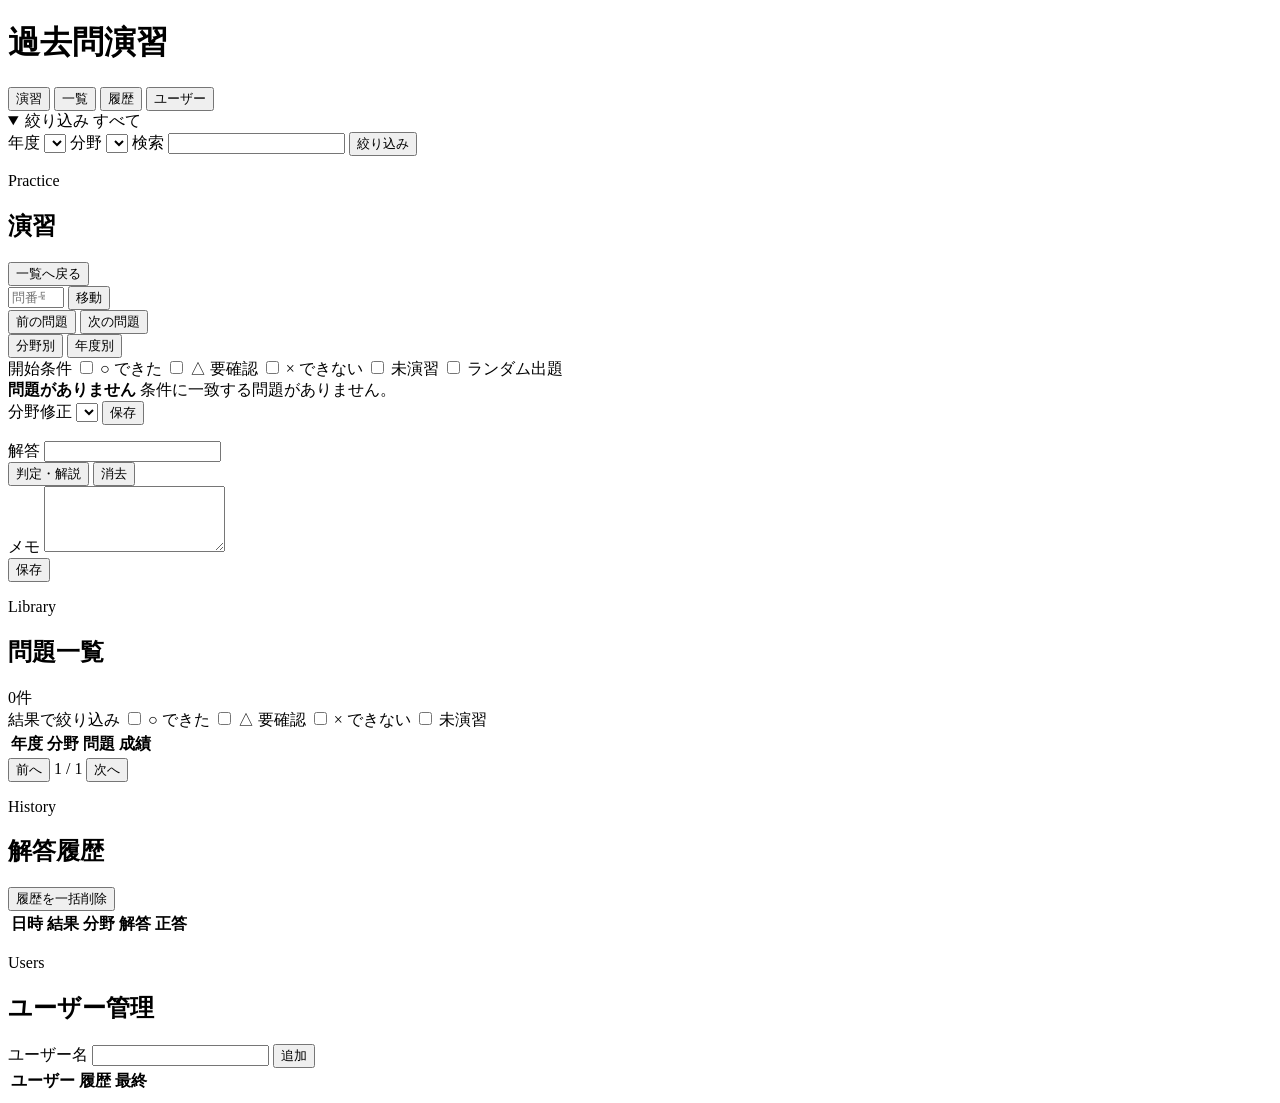
==== static/index.html @ ea81ef84 "Show question attempt history and improve PDF image label capture" ====
<!doctype html>
<html lang="ja">
  <head>
    <meta charset="utf-8">
    <meta name="viewport" content="width=device-width, initial-scale=1, viewport-fit=cover">
    <title>過去問演習</title>
    <link rel="stylesheet" href="/app.css?v=20260715-question-attempt-history">
  </head>
  <body>
    <div class="app-shell">
      <header class="topbar">
        <div>
          <h1>過去問演習</h1>
          <p id="currentUserDisplay" class="current-user-display"></p>
          <nav id="examTabs" class="exam-tabs" aria-label="試験切替"></nav>
        </div>
      </header>

      <main class="workspace">
        <aside class="sidebar">
          <nav class="tabs" aria-label="画面切替">
            <button class="tab active" data-tab="practice">演習</button>
            <button class="tab" data-tab="library">一覧</button>
            <button class="tab" data-tab="history">履歴</button>
            <button id="usersTab" class="tab hidden" data-tab="users">ユーザー</button>
          </nav>

          <details id="filterPanel" class="filter-panel" aria-label="絞り込み" open>
            <summary class="filter-summary">
              <span>絞り込み</span>
              <span id="filterSummaryText" class="filter-summary-text">すべて</span>
            </summary>
            <div class="filter-fields">
              <label>
                <span>年度</span>
                <select id="filterYear"></select>
              </label>
              <label>
                <span>分野</span>
                <select id="filterCategory"></select>
              </label>
              <label>
                <span>検索</span>
                <input id="filterKeyword" type="search" autocomplete="off">
              </label>
              <button id="applyFilters" class="primary">絞り込み</button>
            </div>
          </details>
        </aside>

        <section class="content">
          <section id="practiceView" class="view active" aria-labelledby="practiceTitle">
            <div class="view-head">
              <div>
                <p class="eyebrow">Practice</p>
                <h2 id="practiceTitle">演習</h2>
              </div>
              <div class="practice-toolbar">
                <button id="backToStudyMap" class="ghost hidden" type="button">一覧へ戻る</button>
                <form id="jumpForm" class="jump-form" aria-label="問題番号へ移動">
                  <input id="jumpQuestionNumber" type="number" min="1" max="200" inputmode="numeric" autocomplete="off" placeholder="問番号" aria-label="問題番号">
                  <button id="jumpQuestion" class="ghost" type="submit">移動</button>
                </form>
                <div class="nav-buttons">
                  <button id="prevQuestion" class="ghost" type="button">前の問題</button>
                  <button id="nextQuestion" class="ghost" type="button">次の問題</button>
                </div>
              </div>
            </div>

            <section id="studyMap" class="study-map" aria-label="演習メニュー">
              <nav class="study-tabs" aria-label="演習メニュー切替">
                <button class="study-tab active" type="button" data-study-mode="category">分野別</button>
                <button class="study-tab" type="button" data-study-mode="year">年度別</button>
              </nav>
              <div id="practiceResultFilter" class="result-filter practice-start-filter" role="group" aria-label="開始条件">
                <span class="result-filter-label">開始条件</span>
                <label class="result-check ok">
                  <input type="checkbox" data-practice-result-filter="ok">
                  <span>○ できた</span>
                </label>
                <label class="result-check warn">
                  <input type="checkbox" data-practice-result-filter="warn">
                  <span>△ 要確認</span>
                </label>
                <label class="result-check wrong">
                  <input type="checkbox" data-practice-result-filter="wrong">
                  <span>× できない</span>
                </label>
                <label class="result-check untried">
                  <input type="checkbox" data-practice-result-filter="untried">
                  <span>未演習</span>
                </label>
                <label class="result-check random">
                  <input type="checkbox" id="practiceRandomToggle">
                  <span>ランダム出題</span>
                </label>
              </div>
              <div id="studyList" class="study-list"></div>
            </section>

            <article id="practiceSession" class="practice-panel hidden">
              <div id="emptyPractice" class="empty-state">
                <strong>問題がありません</strong>
                <span>条件に一致する問題がありません。</span>
              </div>
              <div id="questionArea" class="question-area hidden">
                <div id="questionMeta" class="meta-row"></div>
                <div id="practiceCategoryEditor" class="practice-category-editor hidden">
                  <label>
                    <span>分野修正</span>
                    <select id="practiceCategorySelect"></select>
                  </label>
                  <button id="savePracticeCategory" class="ghost" type="button">保存</button>
                </div>
                <p id="questionText" class="question-text"></p>
                <div id="questionSourceLinks" class="question-source-links"></div>
                <div id="questionImages" class="question-images"></div>
                <form id="answerForm" class="answer-form">
                  <div id="choiceList" class="choice-list"></div>
                  <label id="freeAnswerWrap" class="free-answer hidden">
                    <span>解答</span>
                    <input id="freeAnswer" type="text" autocomplete="off">
                  </label>
                  <div class="action-row">
                    <button class="primary" type="submit">判定・解説</button>
                    <button id="clearAnswer" class="ghost" type="button">消去</button>
                  </div>
                </form>
                <div id="resultBox" class="result-box hidden" aria-live="polite"></div>
                <div id="questionAttemptHistory" class="attempt-history hidden" aria-live="polite"></div>
                <form id="noteForm" class="question-note">
                  <label>
                    <span>メモ</span>
                    <textarea id="questionNote" maxlength="4000" rows="4"></textarea>
                  </label>
                  <div class="note-actions">
                    <button id="saveNote" class="ghost small" type="submit">保存</button>
                    <span id="noteStatus" class="note-status" aria-live="polite"></span>
                  </div>
                </form>
              </div>
            </article>
          </section>

          <section id="libraryView" class="view" aria-labelledby="libraryTitle">
            <div class="view-head">
              <div>
                <p class="eyebrow">Library</p>
                <h2 id="libraryTitle">問題一覧</h2>
              </div>
              <span id="libraryCount" class="count-pill">0件</span>
            </div>
            <div id="libraryFilter" class="result-filter library-filter" role="group" aria-label="結果で絞り込み">
              <span class="result-filter-label">結果で絞り込み</span>
              <label class="result-check ok">
                <input type="checkbox" data-result-filter="ok">
                <span>○ できた</span>
              </label>
              <label class="result-check warn">
                <input type="checkbox" data-result-filter="warn">
                <span>△ 要確認</span>
              </label>
              <label class="result-check wrong">
                <input type="checkbox" data-result-filter="wrong">
                <span>× できない</span>
              </label>
              <label class="result-check untried">
                <input type="checkbox" data-result-filter="untried">
                <span>未演習</span>
              </label>
            </div>
            <div class="table-wrap">
              <table class="library-table">
                <thead>
                  <tr>
                    <th>年度</th>
                    <th>分野</th>
                    <th>問題</th>
                    <th>成績</th>
                    <th></th>
                  </tr>
                </thead>
                <tbody id="questionTable"></tbody>
              </table>
            </div>
            <div id="libraryPagination" class="pagination hidden" aria-label="問題一覧ページ切替">
              <button id="libraryPrevPage" class="ghost small" type="button">前へ</button>
              <span id="libraryPageStatus">1 / 1</span>
              <button id="libraryNextPage" class="ghost small" type="button">次へ</button>
            </div>
          </section>

          <section id="historyView" class="view" aria-labelledby="historyTitle">
            <div class="view-head">
              <div>
                <p class="eyebrow">History</p>
                <h2 id="historyTitle">解答履歴</h2>
              </div>
              <button id="clearHistory" class="danger small" type="button">履歴を一括削除</button>
            </div>
            <div class="table-wrap">
              <table class="history-table">
                <thead>
                  <tr>
                    <th>日時</th>
                    <th>結果</th>
                    <th>分野</th>
                    <th>解答</th>
                    <th>正答</th>
                    <th></th>
                  </tr>
                </thead>
                <tbody id="historyTable"></tbody>
              </table>
            </div>
          </section>

          <section id="usersView" class="view" aria-labelledby="usersTitle">
            <div class="view-head">
              <div>
                <p class="eyebrow">Users</p>
                <h2 id="usersTitle">ユーザー管理</h2>
              </div>
            </div>
            <form id="userAdminForm" class="user-admin-form">
              <label>
                <span>ユーザー名</span>
                <input id="newUserNameInput" type="text" maxlength="80" autocomplete="off">
              </label>
              <button class="primary" type="submit">追加</button>
            </form>
            <div class="table-wrap">
              <table class="user-table">
                <thead>
                  <tr>
                    <th>ユーザー</th>
                    <th>履歴</th>
                    <th>最終</th>
                    <th></th>
                  </tr>
                </thead>
                <tbody id="userTable"></tbody>
              </table>
            </div>
          </section>
        </section>
      </main>
    </div>

    <div id="toast" class="toast hidden" role="status" aria-live="polite"></div>
    <script src="/app.js?v=20260715-question-attempt-history"></script>
  </body>
</html>
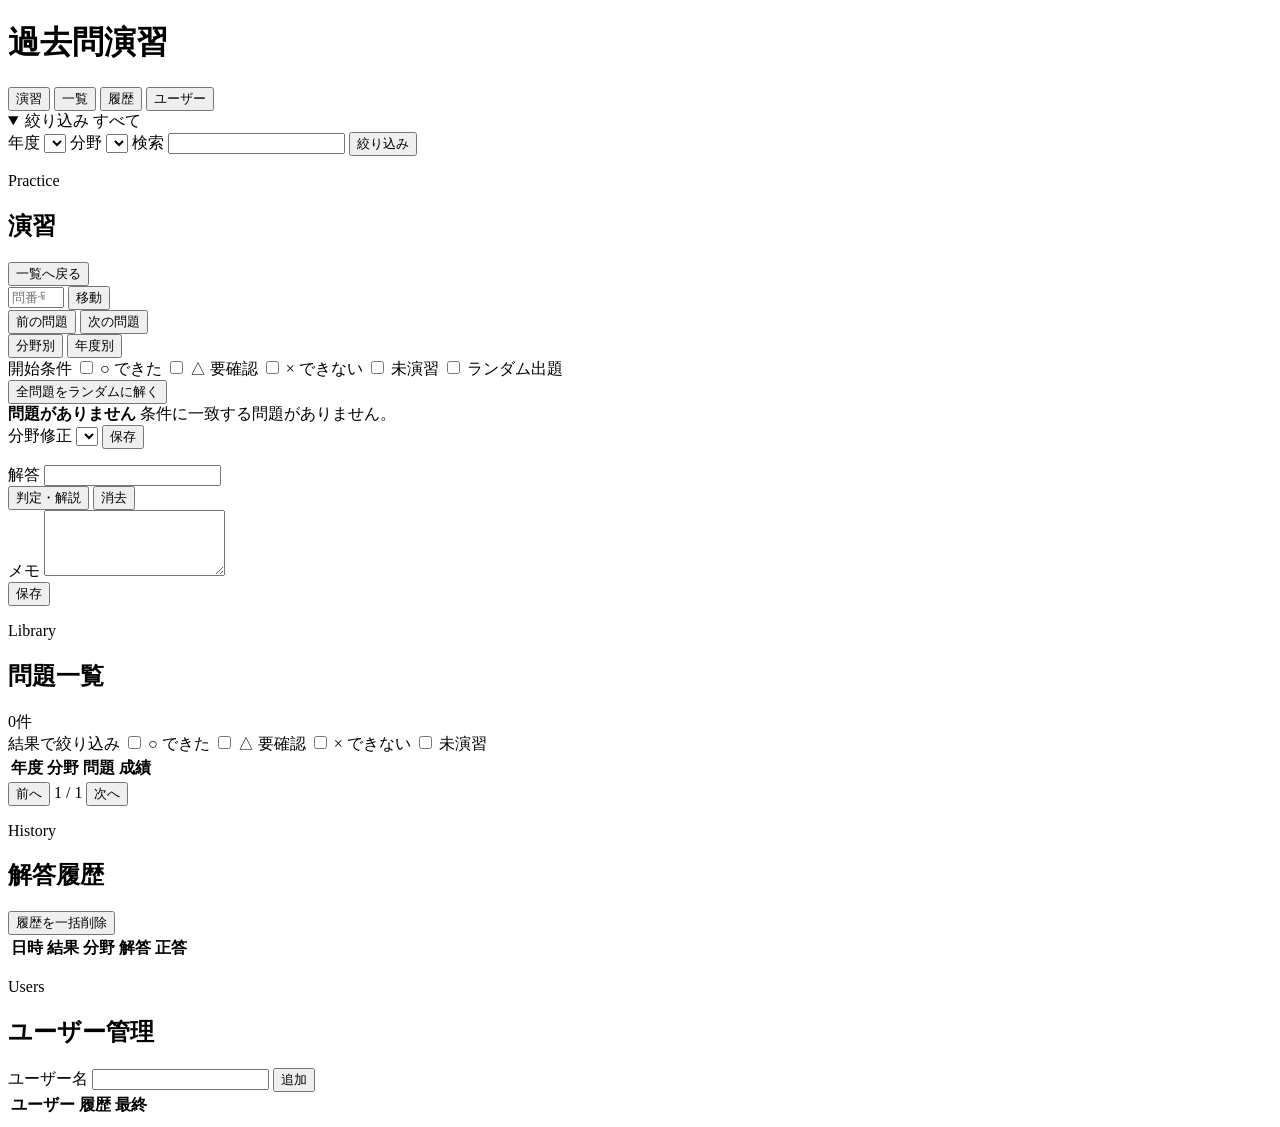
==== commit 5d20c6bf: "Add all-question random practice start" ====
--- a/static/index.html
+++ b/static/index.html
@@ -96,6 +96,7 @@
                   <span>ランダム出題</span>
                 </label>
               </div>
+              <button id="startAllRandom" class="primary" type="button">全問題をランダムに解く</button>
               <div id="studyList" class="study-list"></div>
             </section>
 
@@ -249,6 +250,6 @@
     </div>
 
     <div id="toast" class="toast hidden" role="status" aria-live="polite"></div>
-    <script src="/app.js?v=20260715-question-attempt-history"></script>
+    <script src="/app.js?v=20260718-all-random"></script>
   </body>
 </html>
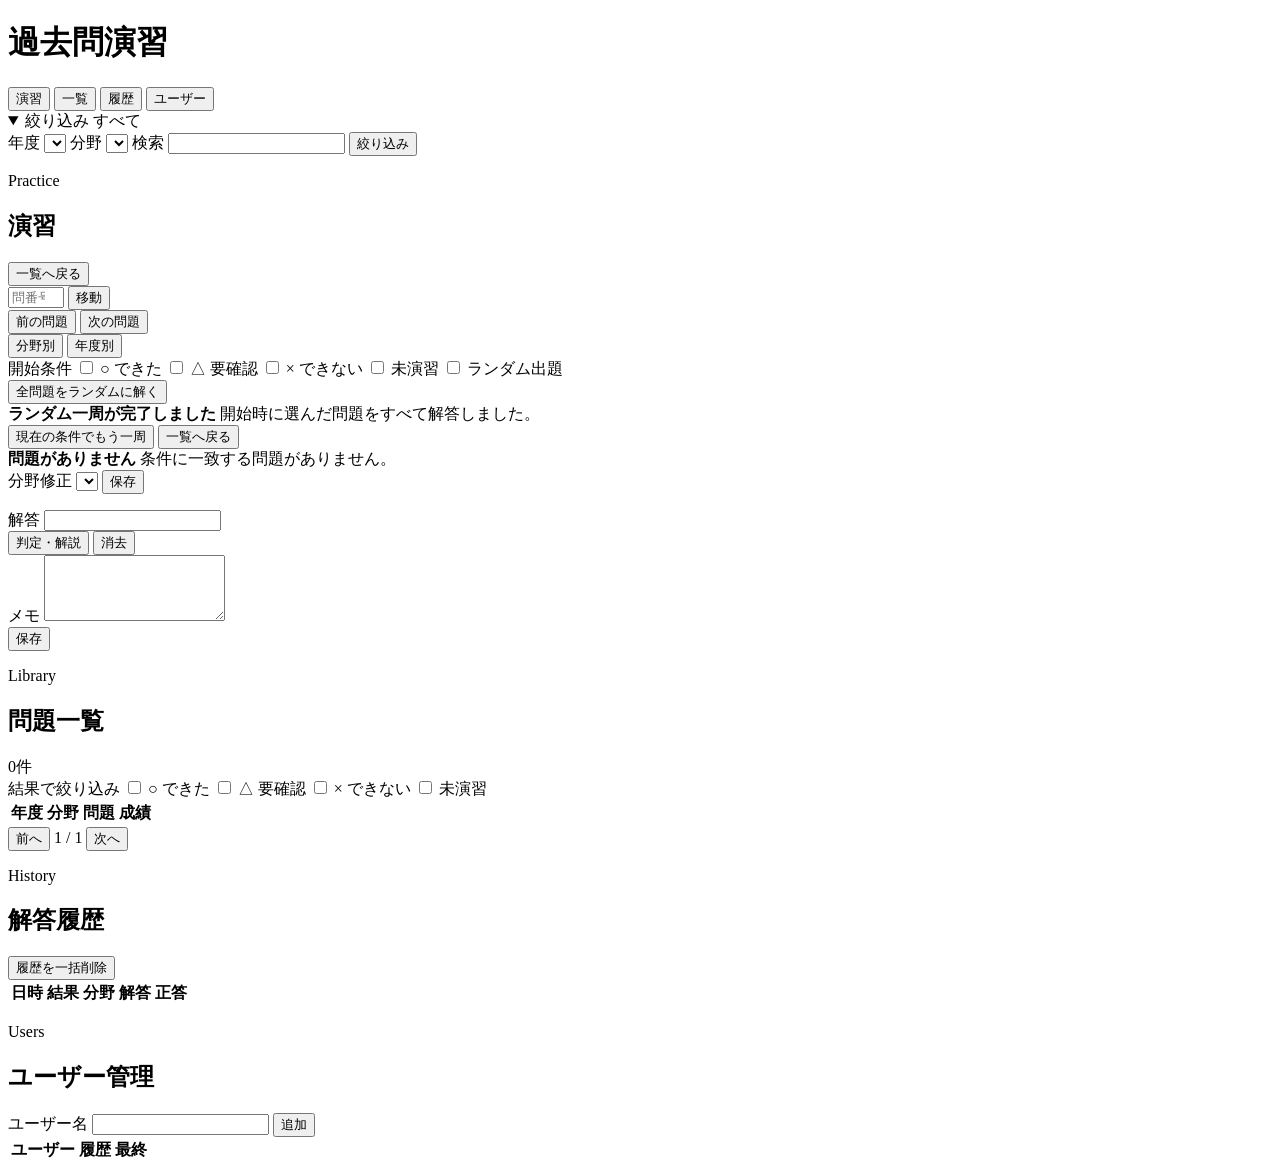
==== commit 0ca56a15: "Persist resumable random practice rounds" ====
--- a/static/index.html
+++ b/static/index.html
@@ -4,7 +4,7 @@
     <meta charset="utf-8">
     <meta name="viewport" content="width=device-width, initial-scale=1, viewport-fit=cover">
     <title>過去問演習</title>
-    <link rel="stylesheet" href="/app.css?v=20260715-question-attempt-history">
+    <link rel="stylesheet" href="/app.css?v=20260725-practice-round">
   </head>
   <body>
     <div class="app-shell">
@@ -69,6 +69,7 @@
             </div>
 
             <section id="studyMap" class="study-map" aria-label="演習メニュー">
+              <section id="practiceSessionCard" class="practice-session-card hidden" aria-live="polite"></section>
               <nav class="study-tabs" aria-label="演習メニュー切替">
                 <button class="study-tab active" type="button" data-study-mode="category">分野別</button>
                 <button class="study-tab" type="button" data-study-mode="year">年度別</button>
@@ -101,6 +102,15 @@
             </section>
 
             <article id="practiceSession" class="practice-panel hidden">
+              <div id="practiceRoundProgress" class="practice-round-progress hidden" aria-live="polite"></div>
+              <div id="practiceRoundComplete" class="practice-round-complete hidden">
+                <strong>ランダム一周が完了しました</strong>
+                <span>開始時に選んだ問題をすべて解答しました。</span>
+                <div class="practice-round-complete-actions">
+                  <button class="primary" type="button" data-restart-practice-session>現在の条件でもう一周</button>
+                  <button class="ghost" type="button" data-leave-practice-session>一覧へ戻る</button>
+                </div>
+              </div>
               <div id="emptyPractice" class="empty-state">
                 <strong>問題がありません</strong>
                 <span>条件に一致する問題がありません。</span>
@@ -249,7 +259,11 @@
       </main>
     </div>
 
+    <dialog id="imageLightbox" class="image-lightbox" aria-label="問題画像の拡大表示">
+      <button id="closeImageLightbox" class="image-lightbox-close" type="button" aria-label="拡大表示を閉じる">×</button>
+      <img id="imageLightboxImage" class="image-lightbox-image" alt="">
+    </dialog>
     <div id="toast" class="toast hidden" role="status" aria-live="polite"></div>
-    <script src="/app.js?v=20260718-all-random"></script>
+    <script src="/app.js?v=20260725-practice-round"></script>
   </body>
 </html>
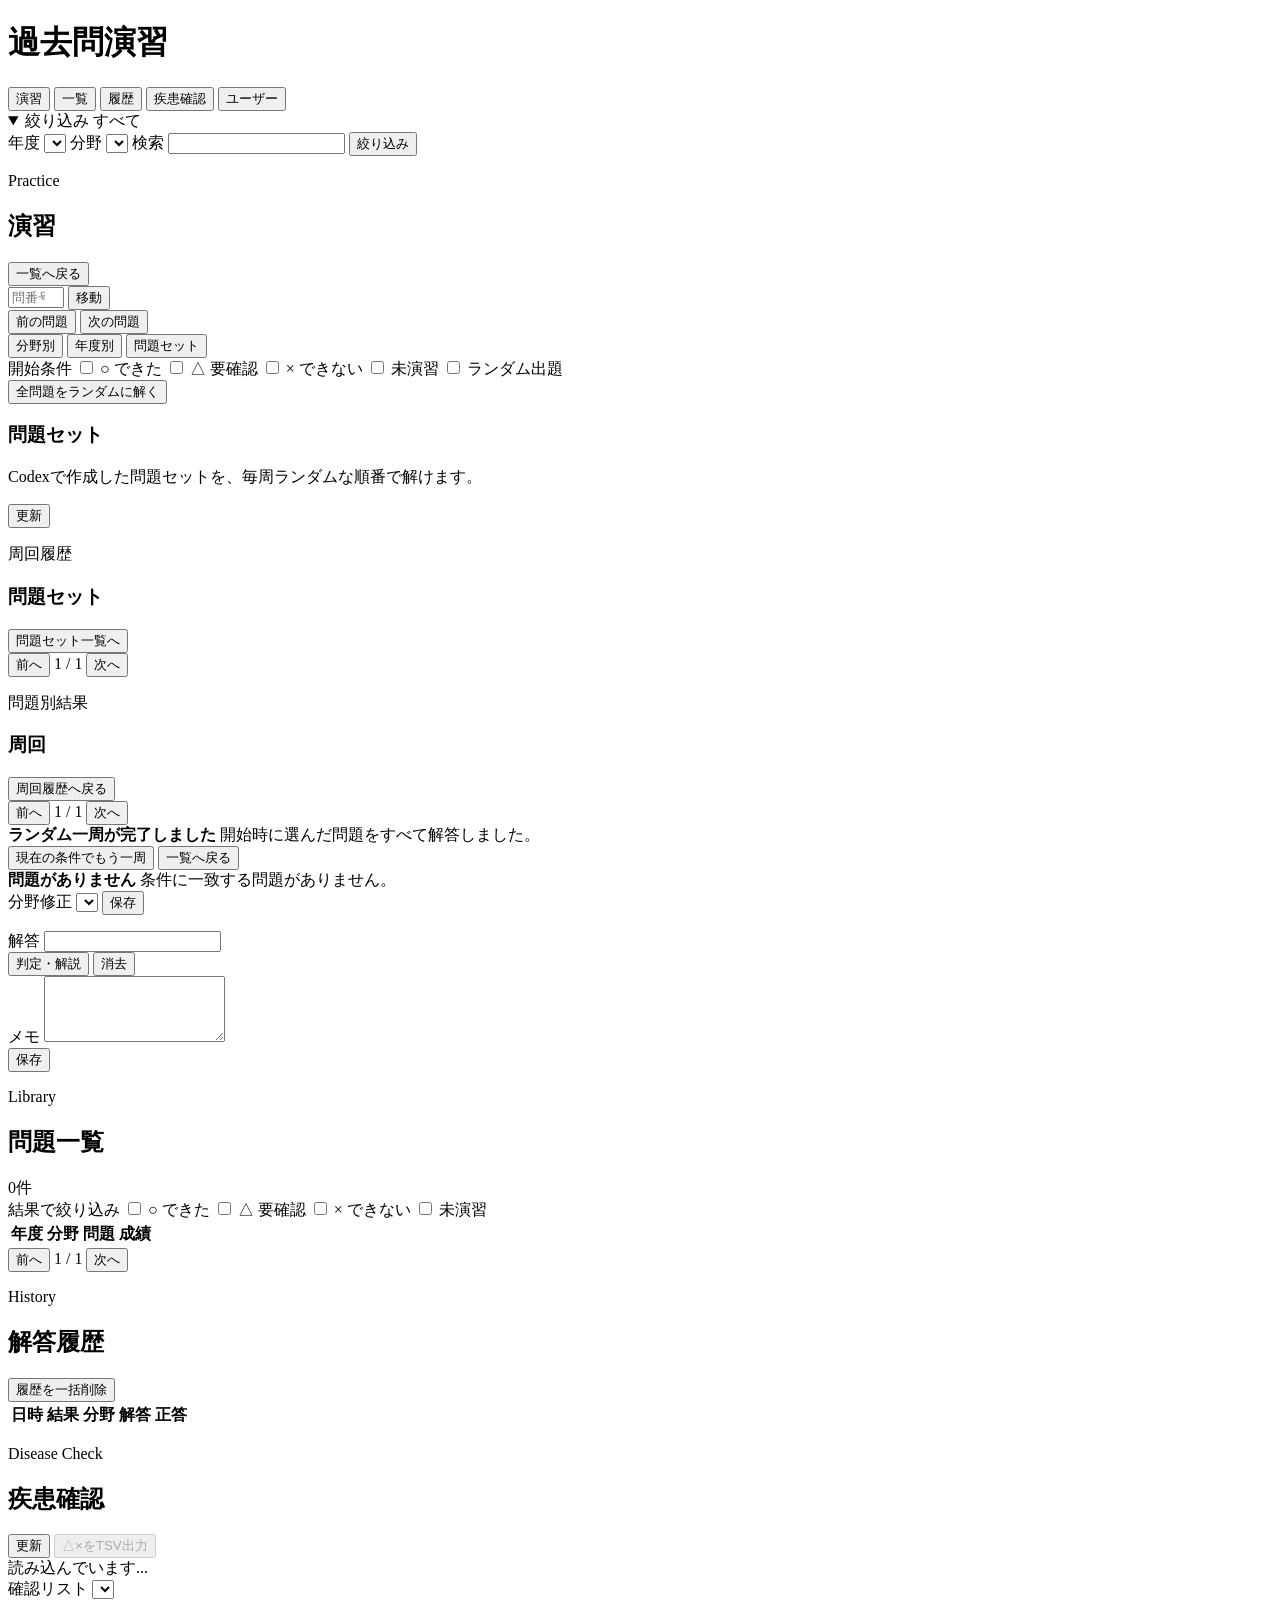
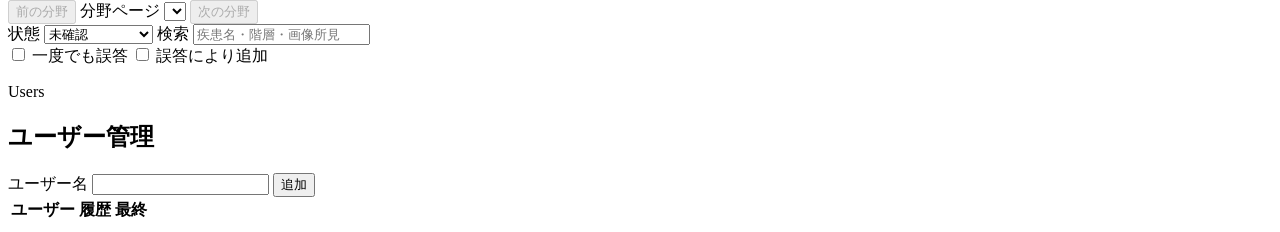
==== commit 2ef4c6e6: "Update Kakomon Trainer question data and application behavior" ====
--- a/static/index.html
+++ b/static/index.html
@@ -4,7 +4,7 @@
     <meta charset="utf-8">
     <meta name="viewport" content="width=device-width, initial-scale=1, viewport-fit=cover">
     <title>過去問演習</title>
-    <link rel="stylesheet" href="/app.css?v=20260725-practice-round">
+    <link rel="stylesheet" href="/app.css?v=20260808-disease-area-pages">
   </head>
   <body>
     <div class="app-shell">
@@ -22,6 +22,7 @@
             <button class="tab active" data-tab="practice">演習</button>
             <button class="tab" data-tab="library">一覧</button>
             <button class="tab" data-tab="history">履歴</button>
+            <button id="diseaseChecklistTab" class="tab hidden" data-tab="diseaseChecklist">疾患確認</button>
             <button id="usersTab" class="tab hidden" data-tab="users">ユーザー</button>
           </nav>
 
@@ -73,6 +74,7 @@
               <nav class="study-tabs" aria-label="演習メニュー切替">
                 <button class="study-tab active" type="button" data-study-mode="category">分野別</button>
                 <button class="study-tab" type="button" data-study-mode="year">年度別</button>
+                <button class="study-tab" type="button" data-study-mode="sets">問題セット</button>
               </nav>
               <div id="practiceResultFilter" class="result-filter practice-start-filter" role="group" aria-label="開始条件">
                 <span class="result-filter-label">開始条件</span>
@@ -99,6 +101,51 @@
               </div>
               <button id="startAllRandom" class="primary" type="button">全問題をランダムに解く</button>
               <div id="studyList" class="study-list"></div>
+              <section id="questionSetPanel" class="question-set-panel hidden" aria-label="問題セット">
+                <section id="questionSetListView" class="question-set-list-view">
+                  <div class="question-set-toolbar">
+                    <div>
+                      <h3>問題セット</h3>
+                      <p>Codexで作成した問題セットを、毎周ランダムな順番で解けます。</p>
+                    </div>
+                    <button id="refreshQuestionSets" class="ghost" type="button">更新</button>
+                  </div>
+                  <div id="questionSetCards" class="question-set-cards" aria-live="polite"></div>
+                </section>
+
+                <section id="questionSetHistoryView" class="question-set-history-view hidden" aria-labelledby="questionSetHistoryTitle">
+                  <div class="question-set-subview-head">
+                    <div>
+                      <p class="question-set-subview-kicker">周回履歴</p>
+                      <h3 id="questionSetHistoryTitle">問題セット</h3>
+                    </div>
+                    <button class="ghost" type="button" data-question-set-back-list>問題セット一覧へ</button>
+                  </div>
+                  <div id="questionSetRoundList" class="question-set-round-list" aria-live="polite"></div>
+                  <div id="questionSetRoundPagination" class="pagination hidden" aria-label="周回履歴ページ切替">
+                    <button id="questionSetRoundPrev" class="ghost small" type="button">前へ</button>
+                    <span id="questionSetRoundPageStatus">1 / 1</span>
+                    <button id="questionSetRoundNext" class="ghost small" type="button">次へ</button>
+                  </div>
+                </section>
+
+                <section id="questionSetRoundDetailView" class="question-set-round-detail-view hidden" aria-labelledby="questionSetRoundDetailTitle">
+                  <div class="question-set-subview-head">
+                    <div>
+                      <p class="question-set-subview-kicker">問題別結果</p>
+                      <h3 id="questionSetRoundDetailTitle">周回</h3>
+                    </div>
+                    <button class="ghost" type="button" data-question-set-back-history>周回履歴へ戻る</button>
+                  </div>
+                  <div id="questionSetRoundDetailSummary" class="question-set-round-detail-summary"></div>
+                  <div id="questionSetRoundItems" class="question-set-round-items" aria-live="polite"></div>
+                  <div id="questionSetRoundItemPagination" class="pagination hidden" aria-label="問題別結果ページ切替">
+                    <button id="questionSetRoundItemPrev" class="ghost small" type="button">前へ</button>
+                    <span id="questionSetRoundItemPageStatus">1 / 1</span>
+                    <button id="questionSetRoundItemNext" class="ghost small" type="button">次へ</button>
+                  </div>
+                </section>
+              </section>
             </section>
 
             <article id="practiceSession" class="practice-panel hidden">
@@ -227,6 +274,76 @@
             </div>
           </section>
 
+          <section id="diseaseChecklistView" class="view" aria-labelledby="diseaseChecklistTitle">
+            <div class="view-head disease-checklist-view-head">
+              <div>
+                <p class="eyebrow">Disease Check</p>
+                <h2 id="diseaseChecklistTitle">疾患確認</h2>
+              </div>
+              <div class="disease-checklist-head-actions">
+                <button id="refreshDiseaseChecklists" class="ghost small" type="button">更新</button>
+                <button id="exportDiseaseChecklist" class="primary small" type="button" disabled>△×をTSV出力</button>
+              </div>
+            </div>
+
+            <div id="diseaseChecklistMessage" class="disease-checklist-message" aria-live="polite">
+              読み込んでいます...
+            </div>
+
+            <div id="diseaseChecklistContent" class="disease-checklist-content hidden">
+              <div class="disease-checklist-toolbar">
+                <label class="disease-checklist-select-wrap">
+                  <span>確認リスト</span>
+                  <select id="diseaseChecklistSelect"></select>
+                </label>
+                <div id="diseaseChecklistSummary" class="disease-checklist-summary" aria-live="polite"></div>
+              </div>
+
+              <nav class="disease-area-navigation" aria-label="疾患確認の分野ページ切替">
+                <button id="diseasePreviousRegion" class="ghost small" type="button" disabled>前の分野</button>
+                <label class="disease-area-page-select">
+                  <span>分野ページ</span>
+                  <select id="diseaseRegionFilter" aria-describedby="diseaseAreaPageStatus"></select>
+                  <small id="diseaseAreaPageStatus" aria-live="polite"></small>
+                </label>
+                <button id="diseaseNextRegion" class="ghost small" type="button" disabled>次の分野</button>
+              </nav>
+
+              <div class="disease-checklist-filters" aria-label="疾患確認の絞り込み">
+                <label>
+                  <span>状態</span>
+                  <select id="diseaseStatusFilter">
+                    <option value="unreviewed">未確認</option>
+                    <option value="all">すべて</option>
+                    <option value="ok">○ 知っている</option>
+                    <option value="warn">△ 要確認</option>
+                    <option value="wrong">× 知らない</option>
+                    <option value="review">復習（×→△）</option>
+                  </select>
+                </label>
+                <label class="disease-search-filter">
+                  <span>検索</span>
+                  <input id="diseaseSearchFilter" type="search" autocomplete="off" placeholder="疾患名・階層・画像所見">
+                </label>
+                <div class="disease-flag-filters" role="group" aria-label="出題履歴による絞り込み">
+                  <label>
+                    <input id="diseaseEverWrongFilter" type="checkbox">
+                    <span>一度でも誤答</span>
+                  </label>
+                  <label>
+                    <input id="diseaseAddedByWrongFilter" type="checkbox">
+                    <span>誤答により追加</span>
+                  </label>
+                </div>
+              </div>
+
+              <p id="diseaseChecklistResultCount" class="disease-checklist-result-count"></p>
+              <nav id="diseaseChecklistPaginationTop" class="disease-checklist-pagination" aria-label="疾患一覧のページ切替（上）"></nav>
+              <div id="diseaseChecklistCards" class="disease-checklist-cards" aria-live="polite"></div>
+              <nav id="diseaseChecklistPaginationBottom" class="disease-checklist-pagination" aria-label="疾患一覧のページ切替（下）"></nav>
+            </div>
+          </section>
+
           <section id="usersView" class="view" aria-labelledby="usersTitle">
             <div class="view-head">
               <div>
@@ -264,6 +381,6 @@
       <img id="imageLightboxImage" class="image-lightbox-image" alt="">
     </dialog>
     <div id="toast" class="toast hidden" role="status" aria-live="polite"></div>
-    <script src="/app.js?v=20260725-practice-round"></script>
+    <script src="/app.js?v=20260808-disease-area-pages"></script>
   </body>
 </html>
